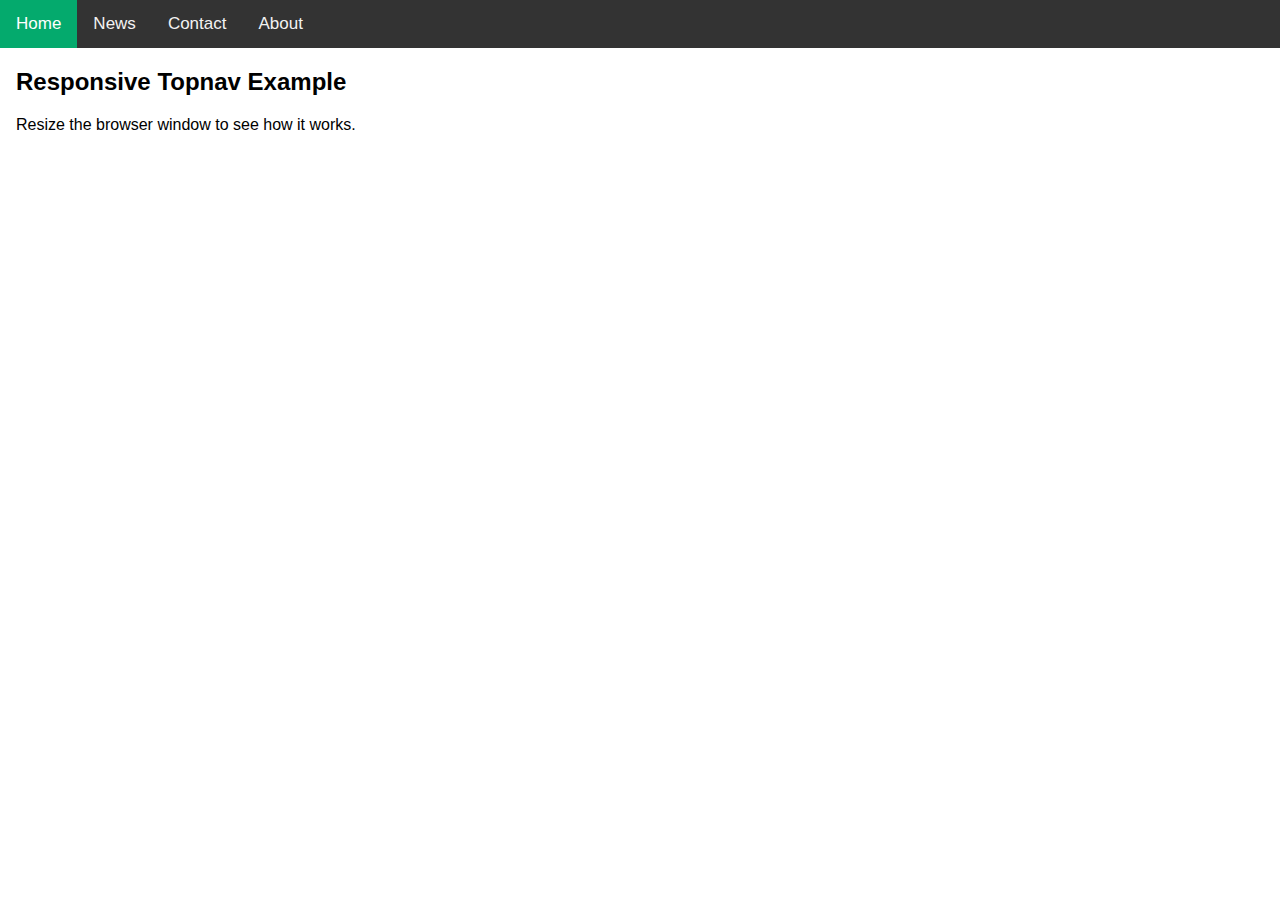
==== hotelBooking/index.html @ 22d558e9 "add code" ====
<!DOCTYPE html>
<html lang="en">
<head>
    <meta charset="UTF-8">
    <meta http-equiv="X-UA-Compatible" content="IE=edge">
    <meta name="viewport" content="width=device-width, initial-scale=1.0">
    <title>Table Booking App - Main Page</title>
    <link rel="stylesheet" href="https://cdnjs.cloudflare.com/ajax/libs/font-awesome/4.7.0/css/font-awesome.min.css">
    <link href="index.css" rel="stylesheet" type="text/css">
</head>

<style>

</style>
</head>
<body>

<div class="topnav" id="myTopnav">
  <a href="#home" class="active">Home</a>
  <a href="#news">News</a>
  <a href="#contact">Contact</a>
  <a href="#about">About</a>
  <a href="javascript:void(0);" class="icon" onclick="myFunction()">
    <i class="fa fa-bars"></i>
  </a>
</div>

<div style="padding-left:16px">
  <h2>Responsive Topnav Example</h2>
  <p>Resize the browser window to see how it works.</p>
</div>

<script>
function myFunction() {
  var x = document.getElementById("myTopnav");
  if (x.className === "topnav") {
    x.className += " responsive";
  } else {
    x.className = "topnav";
  }
}
</script>

</body>
</html>
---- hotelBooking/index.css ----
body {
    margin: 0;
    font-family: Arial, Helvetica, sans-serif;
  }
  
  .topnav {
    overflow: hidden;
    background-color: #333;
  }
  
  .topnav a {
    float: left;
    display: block;
    color: #f2f2f2;
    text-align: center;
    padding: 14px 16px;
    text-decoration: none;
    font-size: 17px;
  }
  
  .topnav a:hover {
    background-color: #ddd;
    color: black;
  }
  
  .topnav a.active {
    background-color: #04AA6D;
    color: white;
  }
  
  .topnav .icon {
    display: none;
  }
  
  @media screen and (max-width: 600px) {
    .topnav a:not(:first-child) {display: none;}
    .topnav a.icon {
      float: right;
      display: block;
    }
  }
  
  @media screen and (max-width: 600px) {
    .topnav.responsive {position: relative;}
    .topnav.responsive .icon {
      position: absolute;
      right: 0;
      top: 0;
    }
    .topnav.responsive a {
      float: none;
      display: block;
      text-align: left;
    }
  }
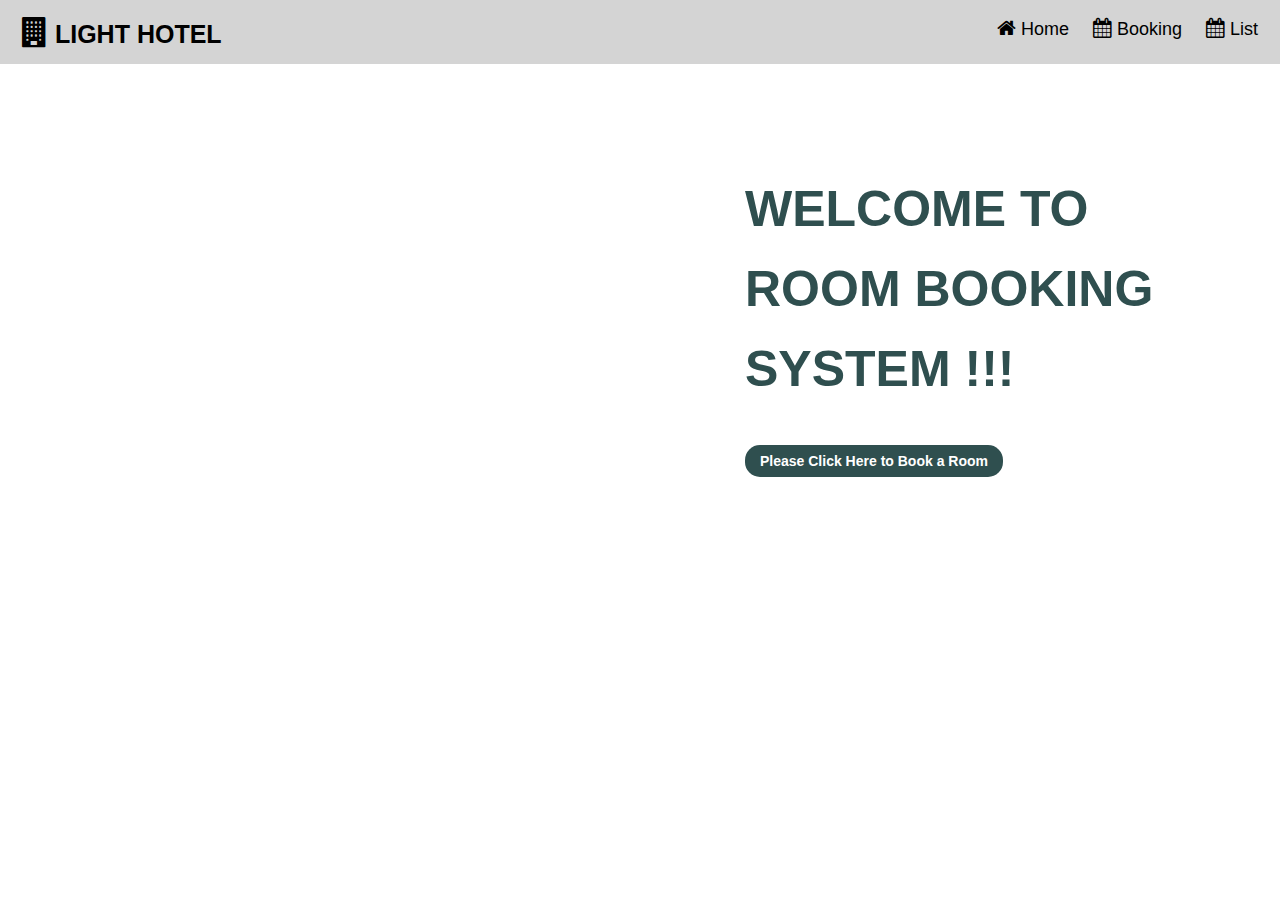
==== commit 22d005ad: "change" ====
--- a/hotelBooking/index.html
+++ b/hotelBooking/index.html
@@ -7,27 +7,28 @@
     <title>Table Booking App - Main Page</title>
     <link rel="stylesheet" href="https://cdnjs.cloudflare.com/ajax/libs/font-awesome/4.7.0/css/font-awesome.min.css">
     <link href="index.css" rel="stylesheet" type="text/css">
+    <link rel="stylesheet" href="https://cdnjs.cloudflare.com/ajax/libs/font-awesome/4.7.0/css/font-awesome.min.css">
 </head>
 
-<style>
-
-</style>
-</head>
 <body>
 
-<div class="topnav" id="myTopnav">
-  <a href="#home" class="active">Home</a>
-  <a href="#news">News</a>
-  <a href="#contact">Contact</a>
-  <a href="#about">About</a>
-  <a href="javascript:void(0);" class="icon" onclick="myFunction()">
-    <i class="fa fa-bars"></i>
-  </a>
-</div>
+    <div class="header"  style="font-family:Times New Roman;">
 
-<div style="padding-left:16px">
-  <h2>Responsive Topnav Example</h2>
-  <p>Resize the browser window to see how it works.</p>
+        <a href="#default" class="logo"><i class="fa fa-building"  style="font-size:30px"></i> LIGHT HOTEL</a>
+        <div class="header-right">
+        <a href="index.html"><i class="fa fa-home" style="font-size:20px"> </i> Home</a>
+        <a href="userLogout.php"><i class="fa fa-calendar" style="font-size:20px"> </i> Booking</a>
+        <a href="userLogout.php"><i class="fa fa-calendar" style="font-size:20px"> </i> List</a>
+        </div>
+      
+      </div>
+      <div class="container">
+        
+      <p> WELCOME TO <br> ROOM BOOKING <br>SYSTEM !!!
+      
+      <a href="#" class="button">Please Click Here to Book a Room  </a>
+    </p>
+     
 </div>
 
 <script>
--- a/hotelBooking/index.css
+++ b/hotelBooking/index.css
@@ -1,55 +1,106 @@
+*{
+
+    font-family: Arial, sans-serif; 
+}
 body {
     margin: 0;
-    font-family: Arial, Helvetica, sans-serif;
+    background-image: url("https://www.berjayahotel.com/sites/default/files/hotel-category-offers/kualalumpur/offers-room-berjaya-times-square-hotel-kuala-lumpur.jpg");
+    background-repeat: no-repeat;
+    background-size: cover; 
+   
+   
+}
+
+  .logo-image{
+    width: 46px;
+    height: 46px;
+    border-radius: 50%;
+    overflow: hidden;
+    margin-top: -6px;
+}
+
+p{
+    color:darkslategray;
+    margin-left: 10px;
+}
+
+.button {
+    background-color: darkslategray;
+    border: none;
+    color: white;
+    padding: 5px 15px;
+    text-align: center;
+    text-decoration: none;
+    display: inline-block;
+    font-size: 14px;
+    cursor: pointer;
+    border-radius: 15px;
+  }
+
+
+.container{
+    float: right;
+    margin-right: 100px;
+    margin-top: 50px;
+    position: relative;
+    width:430px;
+    border-radius: 20px;
+     background-color: white;
+    font-size: 50px;
+    font-weight: bolder;
+    padding: 5px 15px;
+    line-height: 1.6;
+    text-align: left;
+}
+
+
+.header {
+    overflow: hidden;
+    padding: 5px 10px;
+    background-color:rgb(212, 212, 212);
+  
   }
   
-  .topnav {
-    overflow: hidden;
-    background-color: #333;
+  .header a {
+    float: left;
+    color:black;
+    text-align: center;
+    padding: 12px;
+    text-decoration: none;
+    font-size: 18px; 
+    line-height: 25px;
+    border-radius: 4px;
   }
   
-  .topnav a {
-    float: left;
-    display: block;
-    color: #f2f2f2;
-    text-align: center;
-    padding: 14px 16px;
-    text-decoration: none;
-    font-size: 17px;
+  .header a.logo {
+    font-size: 25px;
+    font-weight: bold;
+    
   }
   
-  .topnav a:hover {
+  .header a:hover {
     background-color: #ddd;
     color: black;
   }
   
-  .topnav a.active {
-    background-color: #04AA6D;
+  .header a.active {
+    background-color: dodgerblue;
     color: white;
   }
   
-  .topnav .icon {
-    display: none;
+  .header-right {
+    float: right;
   }
   
-  @media screen and (max-width: 600px) {
-    .topnav a:not(:first-child) {display: none;}
-    .topnav a.icon {
-      float: right;
-      display: block;
-    }
-  }
-  
-  @media screen and (max-width: 600px) {
-    .topnav.responsive {position: relative;}
-    .topnav.responsive .icon {
-      position: absolute;
-      right: 0;
-      top: 0;
-    }
-    .topnav.responsive a {
+  @media screen and (max-width: 500px) {
+    .header a {
       float: none;
       display: block;
       text-align: left;
     }
-  }+    
+    .header-right {
+      float: none;
+    }
+  }
+  